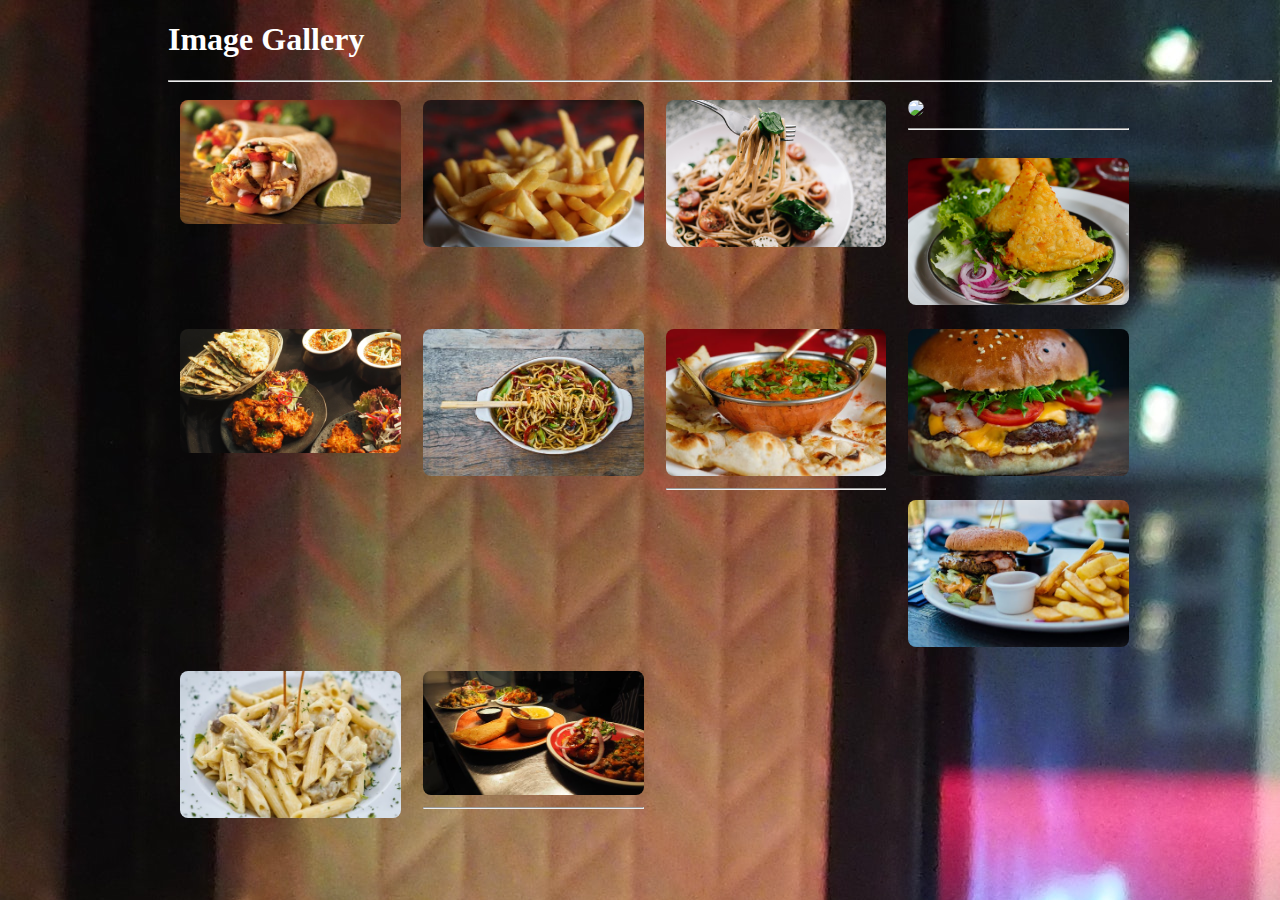
==== gallery.html @ 9af74557 "initial commit" ====
<!DOCTYPE html>
<html>
<head>
	<title>photo gallery</title>
	<link rel="stylesheet" type="text/css" href="gallery.css">
</head>
<body style="background-image: url(photos/pic5.jpg);">
	<main>
		<h1 style="color: white">Image Gallery</h1>
	<hr/>

		<div class="box"><img src="photos/nine.jpg"></div>
		<div class="box"><img src="photos/two.jpg"></div>
		<div class="box"><img src="photos/foodie.jpg"></div>
		<div class="box"><img src="photos/pizza.jpg"><hr/></div>
		<div class="box"><img src="photos/samosa.jpg"></div>
		<div class="box"><img src="photos/khana.jpg"></div>
		<div class="box"><img src="photos/pasta2.jpg"></div>
		<div class="box"><img src="photos/six.jpg"><hr/></div>
		<div class="box"><img src="photos/burger.jpg"></div>
		<div class="box"><img src="photos/burger2.jpg"></div>
		<div class="box"><img src="photos/pasta.jpg"></div>
		<div class="box"><img src="photos/eight.jpg"><hr/></div>
		

	</main>

</body>
</html>
---- gallery.css ----
.box{
	display: block;
	float: left;
	width:20%;
	padding: 10px;
	padding-left: 12px;
	/*overflow: hidden; for inside transition*/
}
main{
	margin-left: 160px;
}
img{
	width:100%;
	border-radius: 8px;
}
img:hover{
	transform: scale(2,2);
	transition: .3s transform;
}
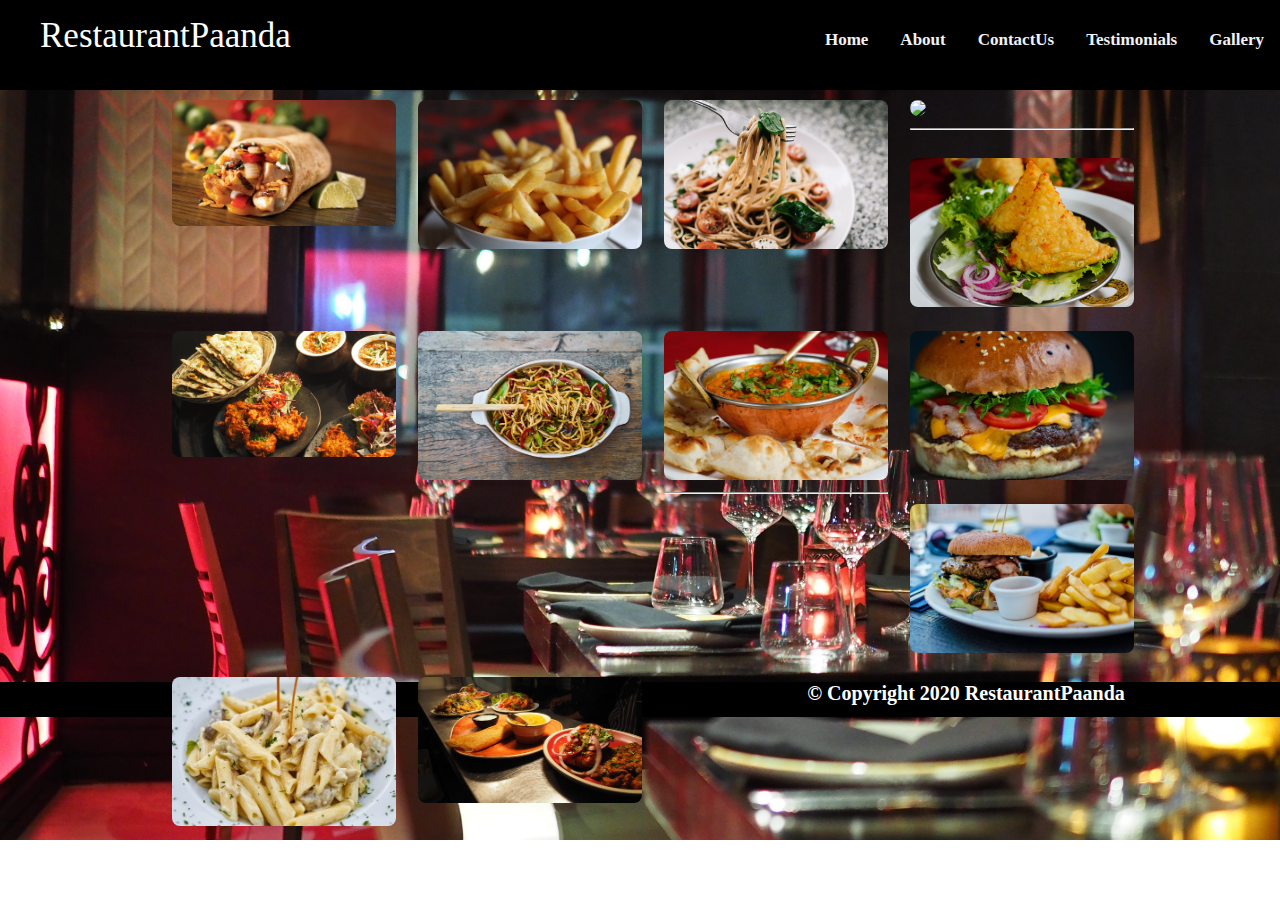
==== commit fc409f6c: "final commit" ====
--- a/gallery.html
+++ b/gallery.html
@@ -3,12 +3,46 @@
 <head>
 	<title>photo gallery</title>
 	<link rel="stylesheet" type="text/css" href="gallery.css">
+	<style>
+body {margin:0;}
+
+.navbar {
+  overflow: hidden;
+  background-color:black;
+  position: fixed;
+  top: 0;
+  width: 100%;
+  height: 10%;
+}
+
+.navbar a {
+  float: right;
+  display: block;
+  color: #f2f2f2;
+  text-align: center;
+  padding: 14px 16px;
+  text-decoration: none;
+  font-size: 17px;
+}
+
+
+
+</style>
 </head>
 <body style="background-image: url(photos/pic5.jpg);">
+	<div class="navbar">
+				<ul>
+					<a style="float: left;color: white;font-family: cursive;font-size:35px;padding:0px;"href="#">RestaurantPaanda</a>
+				<li class="nav-item active"><a class="active" href="#">Gallery</a></li>
+				<li class="nav-item"><a class="nav-link" href="testimonials.html">Testimonials</a></li>	
+				<li class="nav-item"><a  class="nav-link" href="contactus.html">ContactUs</a></li>
+				<li class="nav-item"><a class="nav-link" href="Aboutus.html">About</a></li>
+				<li class="nav-item"><a class="nav-link" href="homepage.html">Home</a></li>
+			</ul>
+		</div>
 	<main>
 		<h1 style="color: white">Image Gallery</h1>
 	<hr/>
-
 		<div class="box"><img src="photos/nine.jpg"></div>
 		<div class="box"><img src="photos/two.jpg"></div>
 		<div class="box"><img src="photos/foodie.jpg"></div>
@@ -20,10 +54,14 @@
 		<div class="box"><img src="photos/burger.jpg"></div>
 		<div class="box"><img src="photos/burger2.jpg"></div>
 		<div class="box"><img src="photos/pasta.jpg"></div>
-		<div class="box"><img src="photos/eight.jpg"><hr/></div>
-		
+		<div class="box"><img src="photos/eight.jpg"></div>
+	
+
 
 	</main>
+	<footer>
+<h2 style="background-color: black;color: white;font-family: cursive;height: 35px;width: 100%; font-size: 20px;text-align: center;margin-right: 50px;margin-top: 600px;">&#169 Copyright 2020 RestaurantPaanda</h2>
+</footer>
 
 </body>
 </html>--- a/gallery.css
+++ b/gallery.css
@@ -1,3 +1,34 @@
+body{
+	
+	background-repeat: no-repeat;
+	background-size: cover;
+
+}
+header{
+	width: 80%;
+	margin:auto;
+	overflow: hidden;
+}
+.head{
+	float: left;
+	color: #fff;
+	font-family: cursive;
+	font-size: 25px;
+}
+li{
+	display: inline;
+	padding: 1rem;
+	font-size: 20px;
+}
+li a{
+	color: #fff;
+	text-decoration: none;
+	font-weight: bold;
+	font-size: 20px;
+}
+.active{
+	color:gold;
+}
 .box{
 	display: block;
 	float: left;
